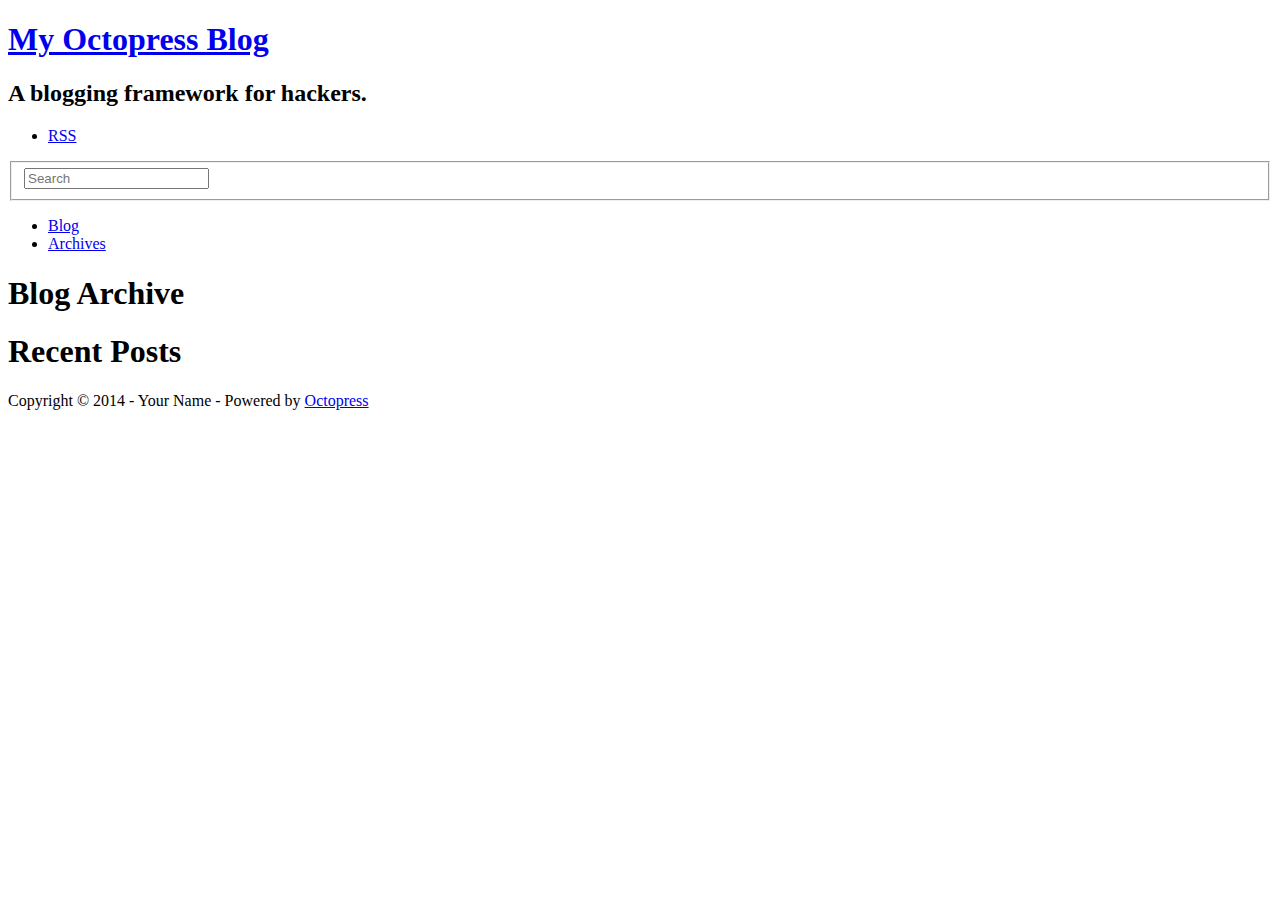
==== blog/archives/index.html @ b62865e9 "Site updated at 2014-02-07 12:46:52 UTC" ====
<!DOCTYPE html>
<!--[if IEMobile 7 ]><html class="no-js iem7"><![endif]-->
<!--[if lt IE 9]><html class="no-js lte-ie8"><![endif]-->
<!--[if (gt IE 8)|(gt IEMobile 7)|!(IEMobile)|!(IE)]><!--><html class="no-js" lang="en"><!--<![endif]-->
<head>
  <meta charset="utf-8">
  <title>Blog Archive - My Octopress Blog</title>
  <meta name="author" content="Your Name">

  
  <meta name="description" content=" Blog Archive Recent Posts ">
  

  <!-- http://t.co/dKP3o1e -->
  <meta name="HandheldFriendly" content="True">
  <meta name="MobileOptimized" content="320">
  <meta name="viewport" content="width=device-width, initial-scale=1">

  
  <link rel="canonical" href="http://kamem.github.io/blog/blog/archives">
  <link href="/blog/favicon.png" rel="icon">
  <link href="/blog/stylesheets/screen.css" media="screen, projection" rel="stylesheet" type="text/css">
  <link href="/blog/atom.xml" rel="alternate" title="My Octopress Blog" type="application/atom+xml">
  <script src="/blog/javascripts/modernizr-2.0.js"></script>
  <script src="//ajax.googleapis.com/ajax/libs/jquery/1.9.1/jquery.min.js"></script>
  <script>!window.jQuery && document.write(unescape('%3Cscript src="./javascripts/libs/jquery.min.js"%3E%3C/script%3E'))</script>
  <script src="/blog/javascripts/octopress.js" type="text/javascript"></script>
  <!--Fonts from Google"s Web font directory at http://google.com/webfonts -->
<link href="http://fonts.googleapis.com/css?family=PT+Serif:regular,italic,bold,bolditalic" rel="stylesheet" type="text/css">
<link href="http://fonts.googleapis.com/css?family=PT+Sans:regular,italic,bold,bolditalic" rel="stylesheet" type="text/css">

  

</head>

<body   >
  <header role="banner"><hgroup>
  <h1><a href="/blog/">My Octopress Blog</a></h1>
  
    <h2>A blogging framework for hackers.</h2>
  
</hgroup>

</header>
  <nav role="navigation"><ul class="subscription" data-subscription="rss">
  <li><a href="/blog/atom.xml" rel="subscribe-rss" title="subscribe via RSS">RSS</a></li>
  
</ul>
  
<form action="http://google.com/search" method="get">
  <fieldset role="search">
    <input type="hidden" name="q" value="site:kamem.github.io/blog" />
    <input class="search" type="text" name="q" results="0" placeholder="Search"/>
  </fieldset>
</form>
  
<ul class="main-navigation">
  <li><a href="/blog/">Blog</a></li>
  <li><a href="/blog/blog/archives">Archives</a></li>
</ul>

</nav>
  <div id="main">
    <div id="content">
      <div>
<article role="article">
  
  <header>
    <h1 class="entry-title">Blog Archive</h1>
    
  </header>
  
  <div id="blog-archives">

</div>

  
</article>

</div>

<aside class="sidebar">
  
    <section>
  <h1>Recent Posts</h1>
  <ul id="recent_posts">
    
  </ul>
</section>





  
</aside>


    </div>
  </div>
  <footer role="contentinfo"><p>
  Copyright &copy; 2014 - Your Name -
  <span class="credit">Powered by <a href="http://octopress.org">Octopress</a></span>
</p>

</footer>
  







  <script type="text/javascript">
    (function(){
      var twitterWidgets = document.createElement('script');
      twitterWidgets.type = 'text/javascript';
      twitterWidgets.async = true;
      twitterWidgets.src = '//platform.twitter.com/widgets.js';
      document.getElementsByTagName('head')[0].appendChild(twitterWidgets);
    })();
  </script>





</body>
</html>
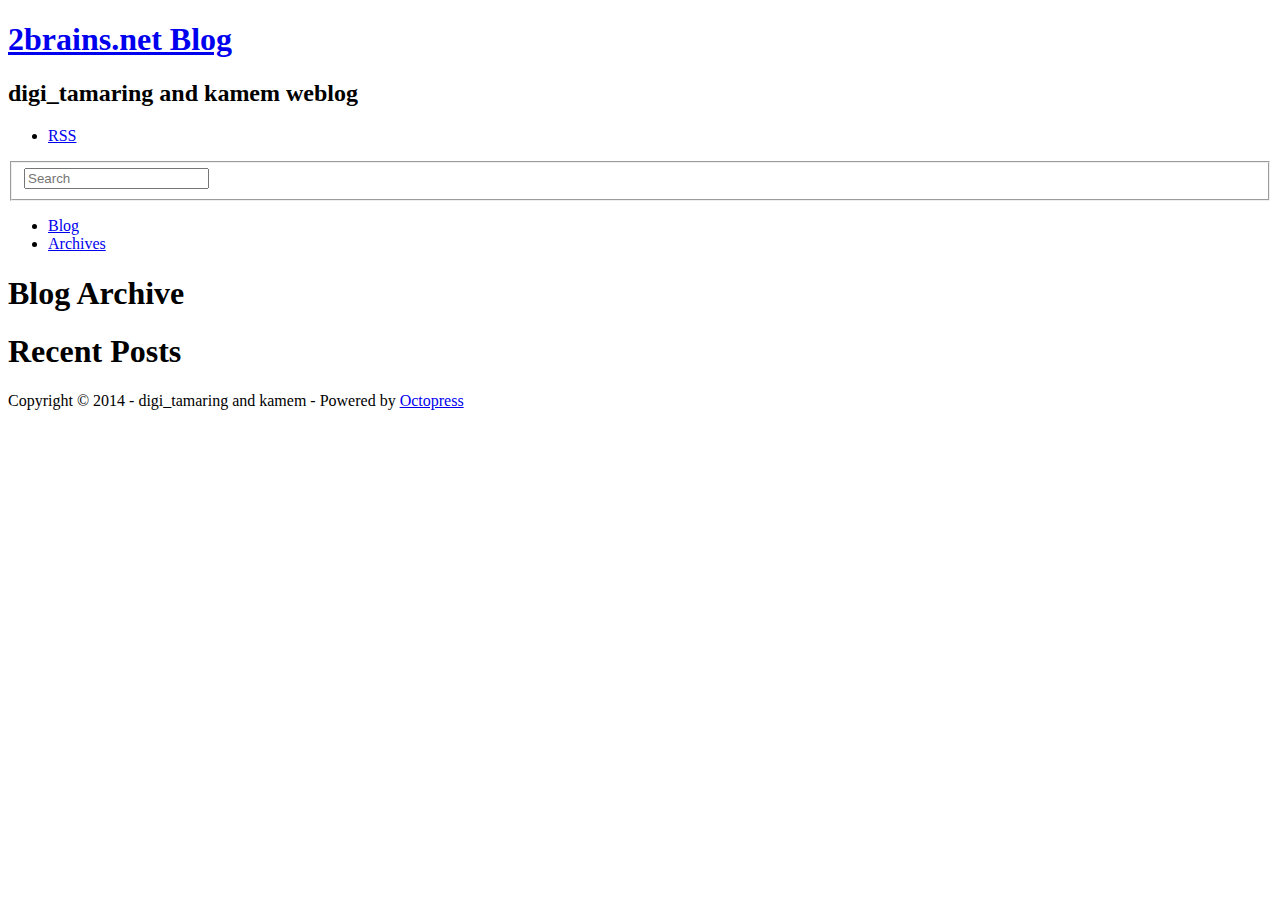
==== commit 31630147: "Site updated at 2014-02-07 13:14:34 UTC" ====
--- a/blog/archives/index.html
+++ b/blog/archives/index.html
@@ -5,8 +5,8 @@
 <!--[if (gt IE 8)|(gt IEMobile 7)|!(IEMobile)|!(IE)]><!--><html class="no-js" lang="en"><!--<![endif]-->
 <head>
   <meta charset="utf-8">
-  <title>Blog Archive - My Octopress Blog</title>
-  <meta name="author" content="Your Name">
+  <title>Blog Archive - 2brains.net Blog</title>
+  <meta name="author" content="digi_tamaring and kamem">
 
   
   <meta name="description" content=" Blog Archive Recent Posts ">
@@ -21,7 +21,7 @@
   <link rel="canonical" href="http://kamem.github.io/blog/blog/archives">
   <link href="/blog/favicon.png" rel="icon">
   <link href="/blog/stylesheets/screen.css" media="screen, projection" rel="stylesheet" type="text/css">
-  <link href="/blog/atom.xml" rel="alternate" title="My Octopress Blog" type="application/atom+xml">
+  <link href="/blog/atom.xml" rel="alternate" title="2brains.net Blog" type="application/atom+xml">
   <script src="/blog/javascripts/modernizr-2.0.js"></script>
   <script src="//ajax.googleapis.com/ajax/libs/jquery/1.9.1/jquery.min.js"></script>
   <script>!window.jQuery && document.write(unescape('%3Cscript src="./javascripts/libs/jquery.min.js"%3E%3C/script%3E'))</script>
@@ -36,9 +36,9 @@
 
 <body   >
   <header role="banner"><hgroup>
-  <h1><a href="/blog/">My Octopress Blog</a></h1>
+  <h1><a href="/blog/">2brains.net Blog</a></h1>
   
-    <h2>A blogging framework for hackers.</h2>
+    <h2>digi_tamaring and kamem weblog</h2>
   
 </hgroup>
 
@@ -100,7 +100,7 @@
     </div>
   </div>
   <footer role="contentinfo"><p>
-  Copyright &copy; 2014 - Your Name -
+  Copyright &copy; 2014 - digi_tamaring and kamem -
   <span class="credit">Powered by <a href="http://octopress.org">Octopress</a></span>
 </p>
 
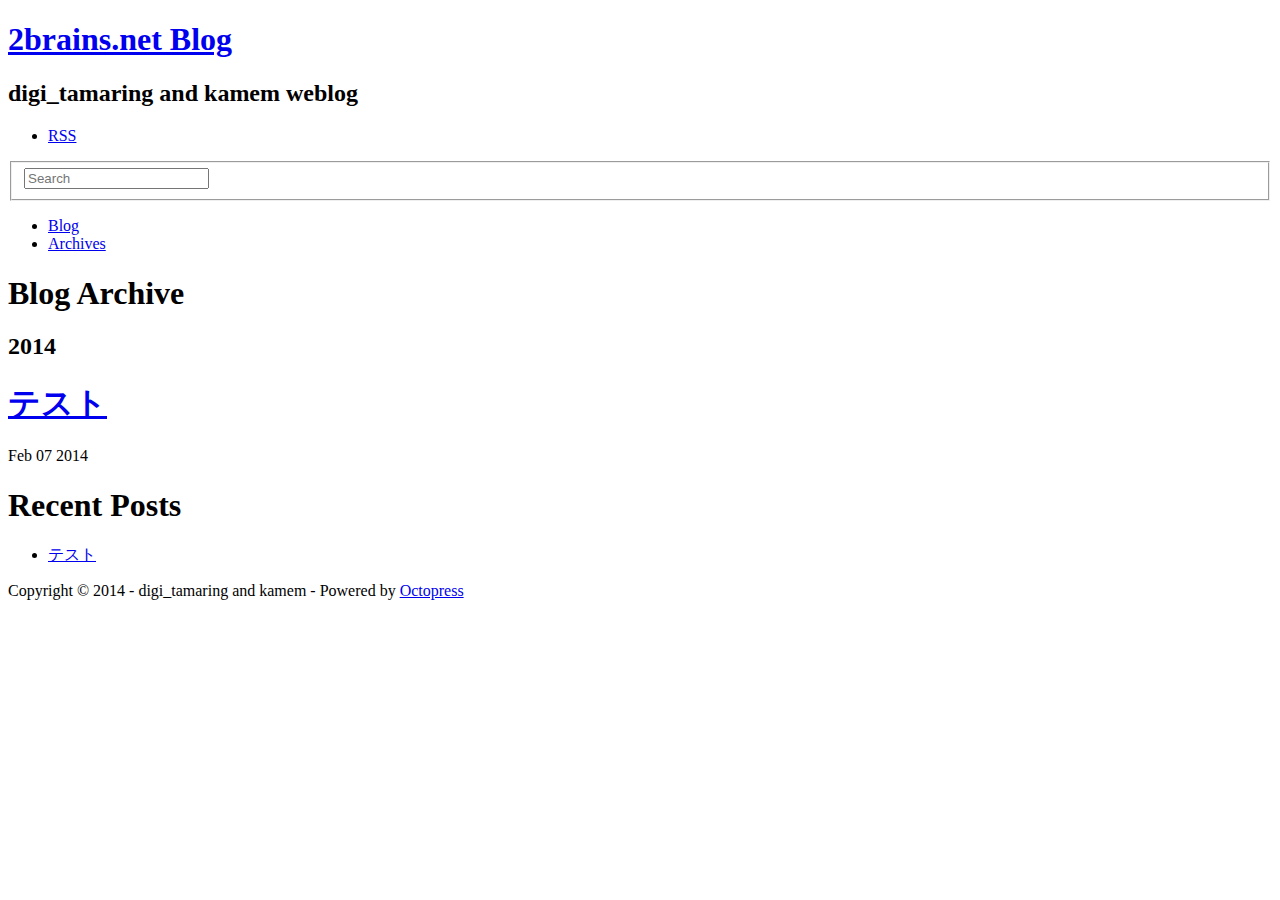
==== commit 911c7d1e: "Site updated at 2014-02-07 13:33:51 UTC" ====
--- a/blog/archives/index.html
+++ b/blog/archives/index.html
@@ -9,7 +9,8 @@
   <meta name="author" content="digi_tamaring and kamem">
 
   
-  <meta name="description" content=" Blog Archive Recent Posts ">
+  <meta name="description" content=" Blog Archive 2014 テスト
+Feb 07 2014 Recent Posts テスト ">
   
 
   <!-- http://t.co/dKP3o1e -->
@@ -73,6 +74,19 @@
   
   <div id="blog-archives">
 
+
+
+  
+  <h2>2014</h2>
+
+<article>
+  
+<h1><a href="/blog/blog/2014/02/07/test/">テスト</a></h1>
+<time datetime="2014-02-07T22:29:57+09:00" pubdate><span class='month'>Feb</span> <span class='day'>07</span> <span class='year'>2014</span></time>
+
+
+</article>
+
 </div>
 
   
@@ -85,6 +99,10 @@
     <section>
   <h1>Recent Posts</h1>
   <ul id="recent_posts">
+    
+      <li class="post">
+        <a href="/blog/blog/2014/02/07/test/">テスト</a>
+      </li>
     
   </ul>
 </section>
